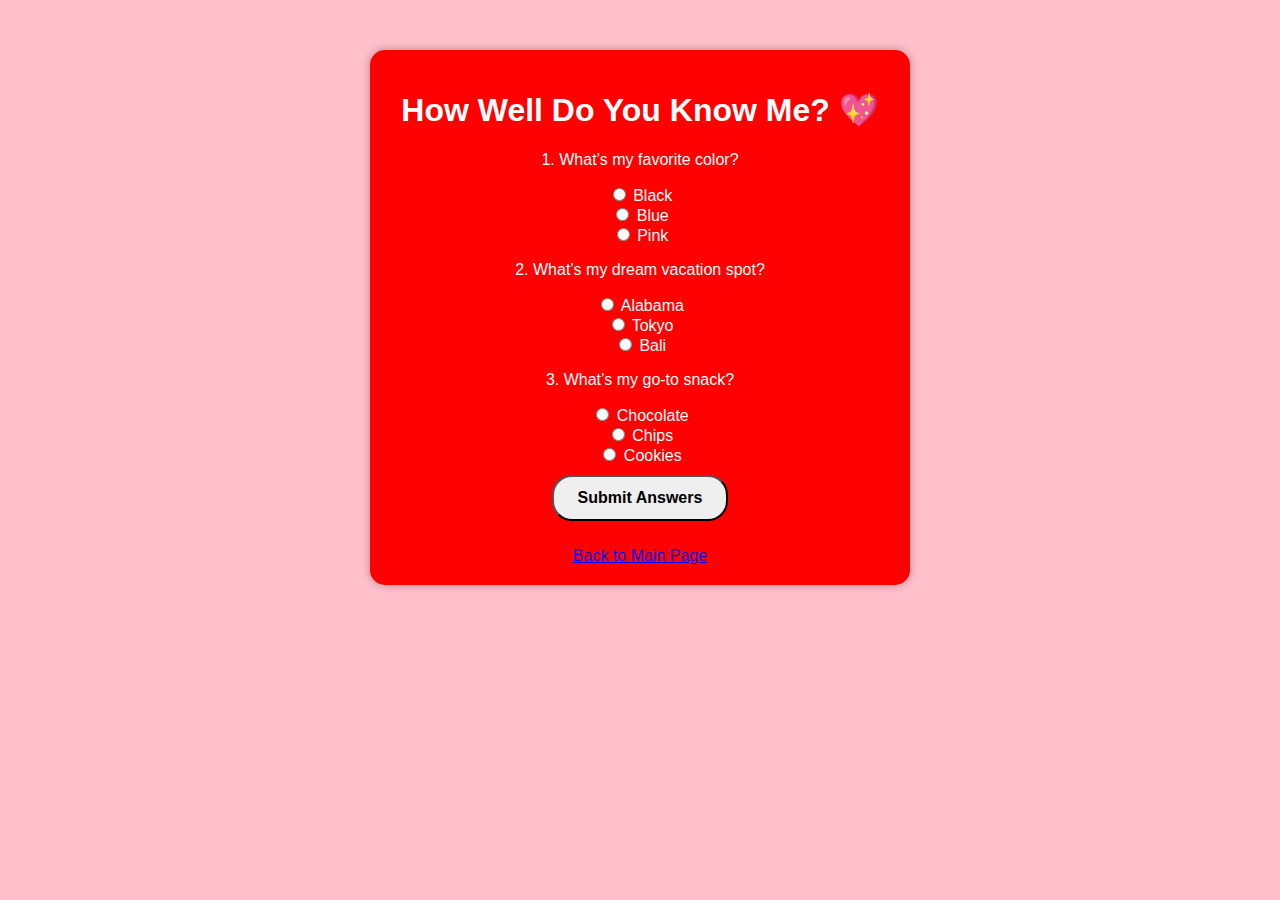
==== quiz.html @ 5e599332 "Add files via upload" ====
<!DOCTYPE html>
<html lang="en">

<head>
    <meta charset="UTF-8">
    <meta name="viewport" content="width=device-width, initial-scale=1.0">
    <title>Love Quiz</title>
    <link rel="stylesheet" href="style.css">
</head>

<body>
    <div class="container">
        <h1>How Well Do You Know Me? 💖</h1>
        <form id="quizForm">
            <p>1. What’s my favorite color?</p>
            <input type="radio" name="q1" value="black"> Black<br>
            <input type="radio" name="q1" value="blue"> Blue<br>
            <input type="radio" name="q1" value="pink"> Pink<br>

            <p>2. What’s my dream vacation spot?</p>
            <input type="radio" name="q2" value="paris"> Alabama<br>
            <input type="radio" name="q2" value="tokyo"> Tokyo<br>
            <input type="radio" name="q2" value="bali"> Bali<br>

            <p>3. What’s my go-to snack?</p>
            <input type="radio" name="q3" value="chocolate"> Chocolate<br>
            <input type="radio" name="q3" value="chips"> Chips<br>
            <input type="radio" name="q3" value="cookies"> Cookies<br>

            <button type="button" onclick="checkQuiz()">Submit Answers</button>
        </form>
        <p id="quizResult"></p>
        <a href="index.html">Back to Main Page</a>
    </div>

    <script src="script.js"></script>
</body>

</html>
---- style.css ----
body {
    font-family: Arial, sans-serif;
    text-align: center;
    background-color: pink;
    color: white;
}

.container {
    margin: 50px auto;
    padding: 20px;
    background: red;
    border-radius: 15px;
    box-shadow: 0 0 10px rgba(0, 0, 0, 0.3);
    max-width: 500px;
}

button {
    padding: 12px 24px;
    font-size: 16px;
    font-weight: bold;
    border-radius: 20px;
    margin: 10px;
    cursor: pointer;
    transition: background-color 0.3s;
}

button:hover {
    background-color: lightpink;
    transform: scale(1.05);
}

.quiz-link {
    display: inline-block;
    margin-top: 15px;
    padding: 10px;
    background: white;
    color: red;
    border-radius: 5px;
    text-decoration: none;
}

.valentine-container {
    text-align: center;
    margin-top: 50px;
    font-family: Arial, sans-serif;
}

button {
    padding: 12px 24px;
    font-size: 16px;
    border-radius: 20px;
    cursor: pointer;
    transition: background-color 0.3s;
}

button:hover {
    background-color: lightpink;
    transform: scale(1.05);
}

/* Three.js full-screen canvas */
canvas {
    position: fixed;
    top: 0;
    left: 0;
    z-index: -1;
}
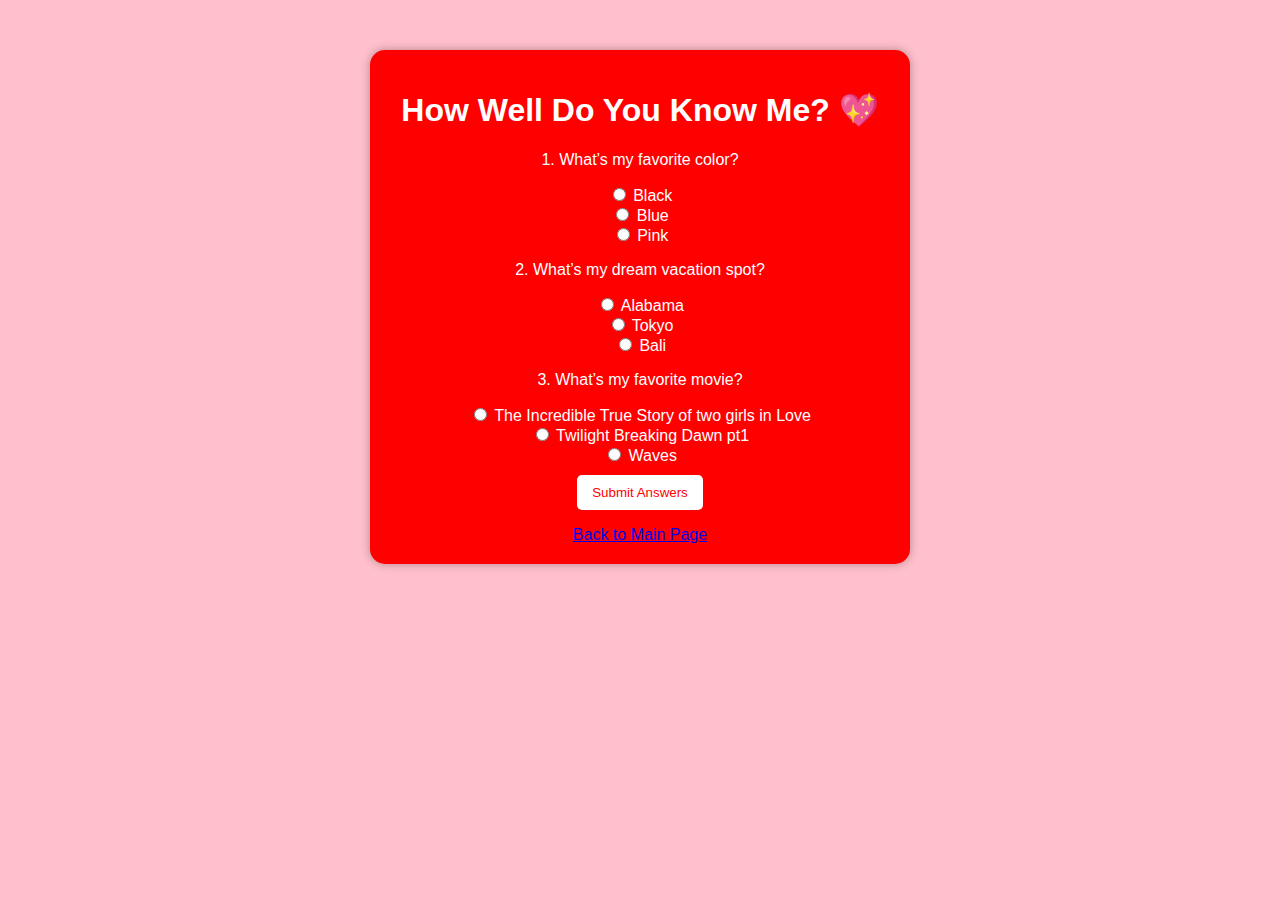
==== commit 4df4fb2d: "second" ====
--- a/quiz.html
+++ b/quiz.html
@@ -5,8 +5,45 @@
     <meta charset="UTF-8">
     <meta name="viewport" content="width=device-width, initial-scale=1.0">
     <title>Love Quiz</title>
-    <link rel="stylesheet" href="style.css">
-</head>
+<style>
+    body {
+    font-family: Arial, sans-serif;
+    text-align: center;
+    background-color: pink;
+    color: white;
+}
+
+.container {
+    margin: 50px auto;
+    padding: 20px;
+    background: red;
+    border-radius: 15px;
+    box-shadow: 0 0 10px rgba(0, 0, 0, 0.3);
+    max-width: 500px;
+}
+
+button {
+    padding: 10px 15px;
+    background: white;
+    color: red;
+    border: none;
+    border-radius: 5px;
+    cursor: pointer;
+    margin-top: 10px;
+    
+}
+
+.quiz-link {
+    display: inline-block;
+    margin-top: 15px;
+    padding: 10px;
+    background: white;
+    color: red;
+    border-radius: 5px;
+    text-decoration: none;
+}
+
+</style></head>
 
 <body>
     <div class="container">
@@ -22,13 +59,15 @@
             <input type="radio" name="q2" value="tokyo"> Tokyo<br>
             <input type="radio" name="q2" value="bali"> Bali<br>
 
-            <p>3. What’s my go-to snack?</p>
-            <input type="radio" name="q3" value="chocolate"> Chocolate<br>
-            <input type="radio" name="q3" value="chips"> Chips<br>
-            <input type="radio" name="q3" value="cookies"> Cookies<br>
+            <p>3. What’s my favorite movie?</p>
+            <input type="radio" name="q3" value="chocolate"> The Incredible True Story of two girls in Love<br>
+            <input type="radio" name="q3" value="chips"> Twilight Breaking Dawn pt1<br>
+            <input type="radio" name="q3" value="cookies"> Waves<br>
 
-            <button type="button" onclick="checkQuiz()">Submit Answers</button>
+            <button type="button" onclick="checkQuiz(); showButton()">Submit Answers</button>
         </form>
+        <button id="hiddenButton" style="display:none;" onclick="startValentine()">Click Me</button>
+
         <p id="quizResult"></p>
         <a href="index.html">Back to Main Page</a>
     </div>
@@ -36,4 +75,4 @@
     <script src="script.js"></script>
 </body>
 
-</html>+</html>
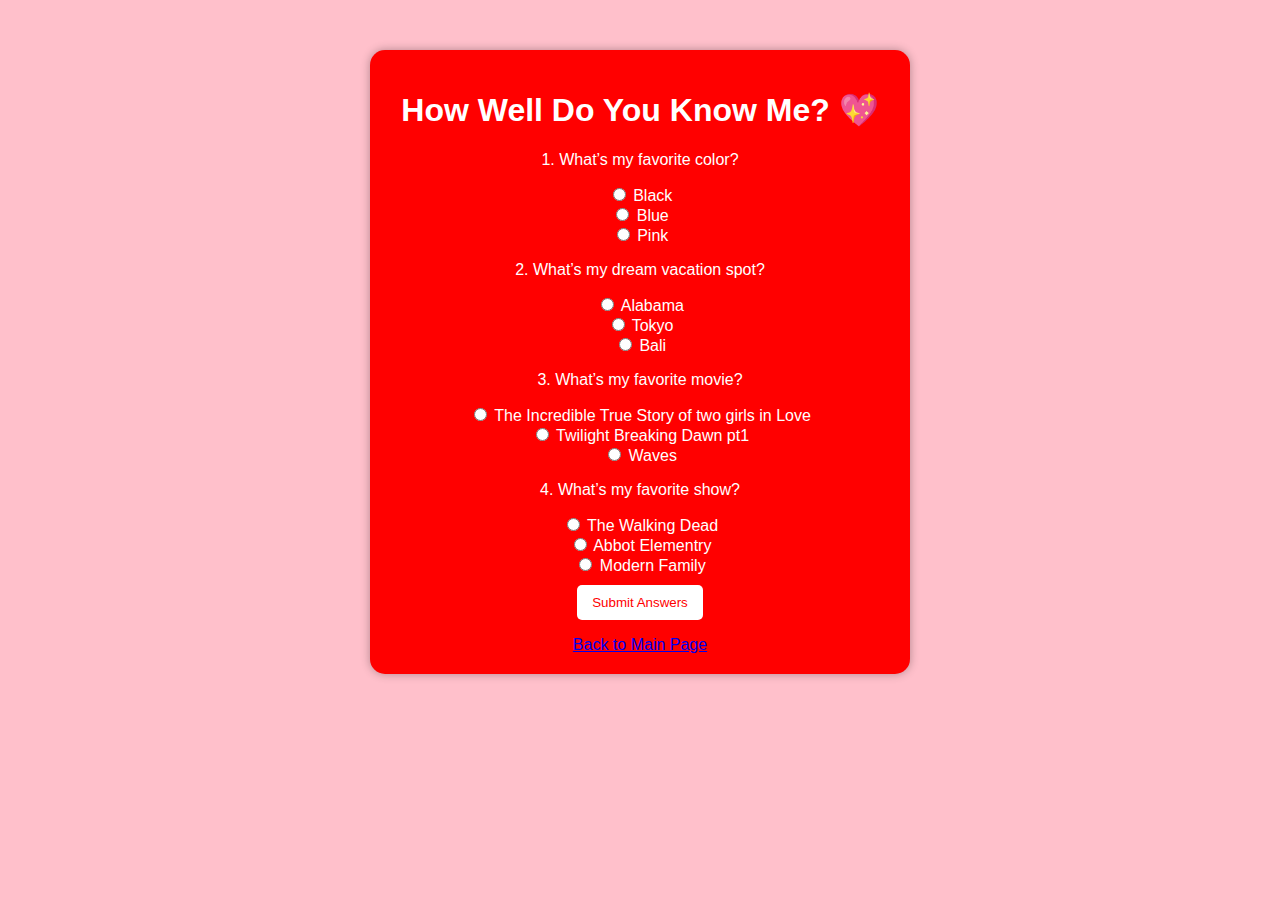
==== commit f6cbe886: "thrid" ====
--- a/quiz.html
+++ b/quiz.html
@@ -64,6 +64,11 @@
             <input type="radio" name="q3" value="chips"> Twilight Breaking Dawn pt1<br>
             <input type="radio" name="q3" value="cookies"> Waves<br>
 
+            <p>4. What’s my favorite show?</p>
+            <input type="radio" name="q4" value="dead"> The Walking Dead<br>
+            <input type="radio" name="q4" value="abbot"> Abbot Elementry<br>
+            <input type="radio" name="q4" value="fam"> Modern Family <br>
+
             <button type="button" onclick="checkQuiz(); showButton()">Submit Answers</button>
         </form>
         <button id="hiddenButton" style="display:none;" onclick="startValentine()">Click Me</button>
